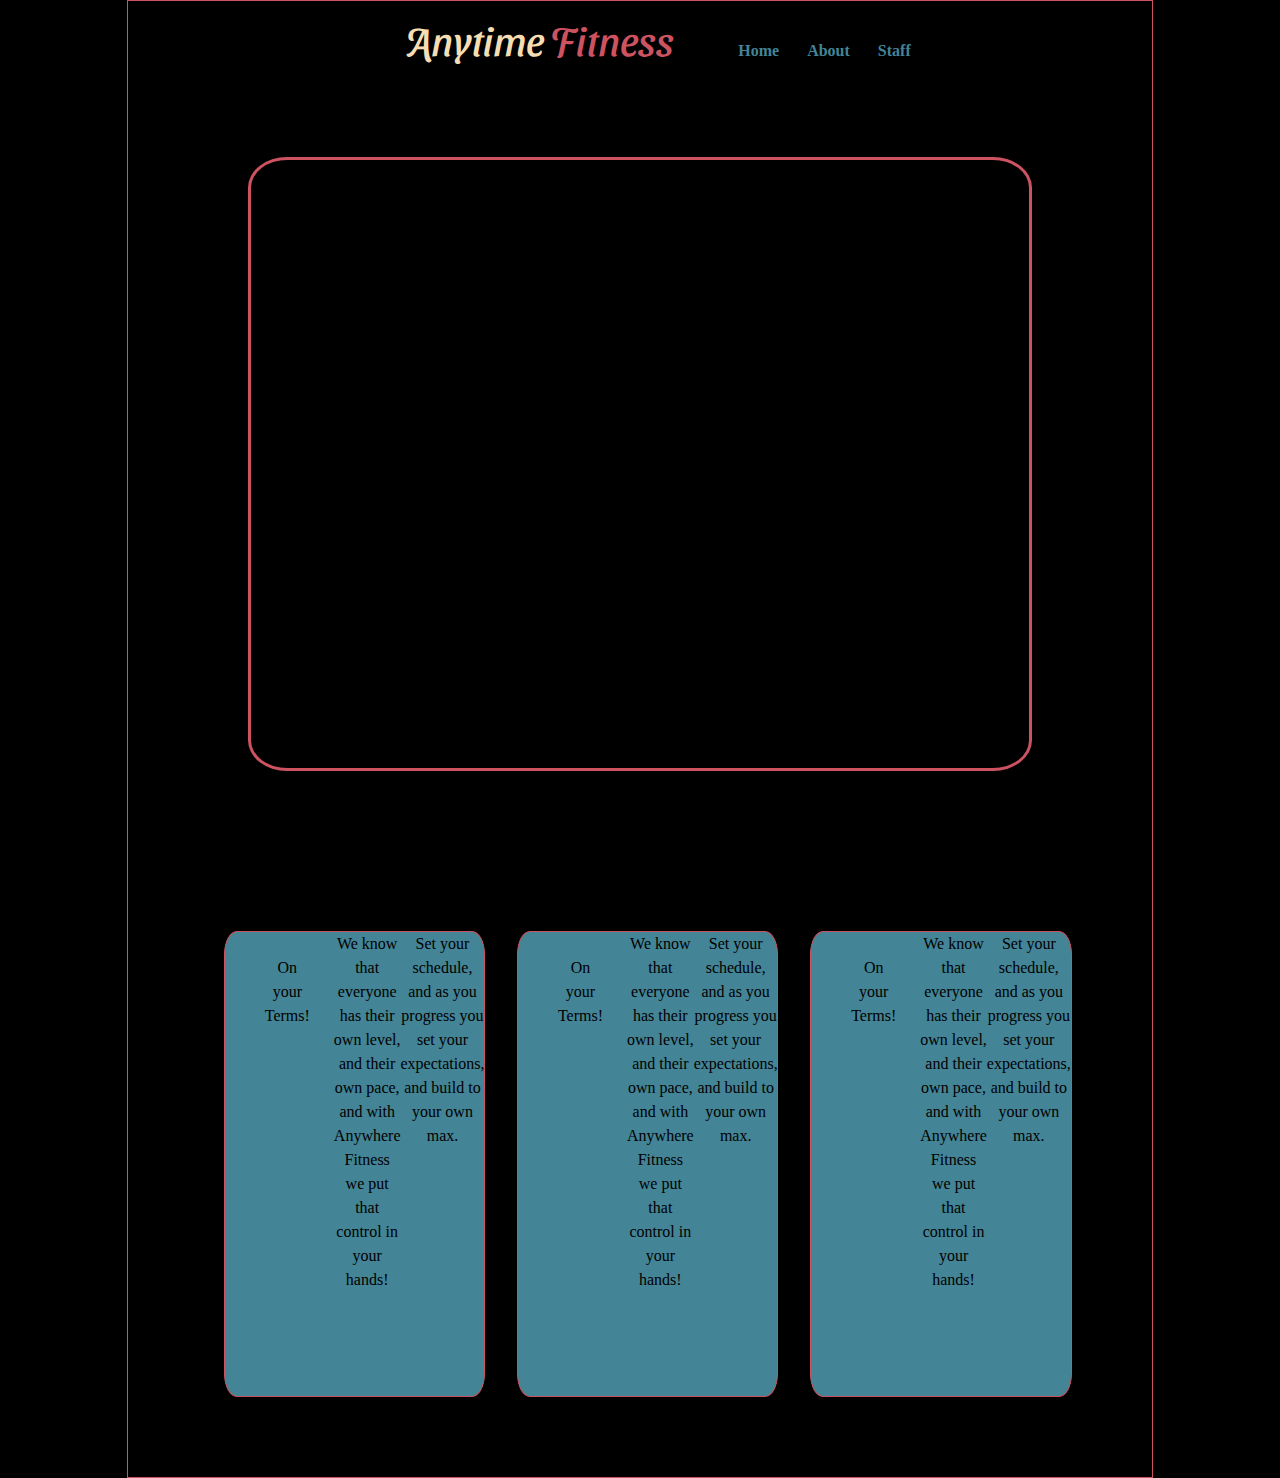
==== Landing Page/index.html @ 41d4a716 "Initial Commit, nav and header image done" ====
<!DOCTYPE html>
<html lang="en">

<head>
    <meta charset="UTF-8">
    <meta name="viewport" content="width=device-width, initial-scale=1.0">
    <link rel="stylesheet" href="styles/style.css">
    <link href="https://fonts.googleapis.com/css2?family=Sansita+Swashed:wght@900&display=swap" rel="stylesheet">
    <title>Anywhere Fitness</title>
</head>

<body>
    <header>

        <nav>
            <ul>
                <li>
                    <h1 id="brand">Anytime <span id="brand_span">Fitness</span></h1>
                </li>
                <li class="nav_item active"><a href="index.html">Home</a></li>
                <li class="nav_item"><a href="#">About</a></li>
                <li class="nav_item"><a href="#">Staff</a></li>
            </ul>
        </nav>
    </header>
    <section class="container">
        <div id="img_container">
        </div>
    </section>
    <section class="container">
        <div class="card" id="card1">
           <img src="https://images.unsplash.com/photo-1584952449180-f8fddc0b03a3?ixlib=rb-1.2.1&ixid=eyJhcHBfaWQiOjEyMDd9&auto=format&fit=crop&w=934&q=80" alt="">
            <h3>On your Terms!</h3>
            <p>We know that everyone has their own level, and their own pace, and with Anywhere Fitness we put that control in your hands! </p>
            <p>Set your schedule, and as you progress you set your expectations, and build to your own max. </p>
        </div>
        <div class="card" id="card1">
            <img src="https://images.unsplash.com/photo-1584952449180-f8fddc0b03a3?ixlib=rb-1.2.1&ixid=eyJhcHBfaWQiOjEyMDd9&auto=format&fit=crop&w=934&q=80" alt="">
             <h3>On your Terms!</h3>
             <p>We know that everyone has their own level, and their own pace, and with Anywhere Fitness we put that control in your hands! </p>
             <p>Set your schedule, and as you progress you set your expectations, and build to your own max. </p>
         </div>
         <div class="card" id="card1">
            <img src="https://images.unsplash.com/photo-1584952449180-f8fddc0b03a3?ixlib=rb-1.2.1&ixid=eyJhcHBfaWQiOjEyMDd9&auto=format&fit=crop&w=934&q=80" alt="">
             <h3>On your Terms!</h3>
             <p>We know that everyone has their own level, and their own pace, and with Anywhere Fitness we put that control in your hands! </p>
             <p>Set your schedule, and as you progress you set your expectations, and build to your own max. </p>
         </div>
    </section>
</body>

</html>
---- Landing Page/styles/style.css ----
/*Setting Primaries*/
/* Global Reset*/
html,
body,
div,
span,
applet,
object,
iframe,
h1,
h2,
h3,
h4,
h5,
h6,
p,
blockquote,
pre,
a,
abbr,
acronym,
address,
big,
cite,
code,
del,
dfn,
em,
img,
ins,
kbd,
q,
s,
samp,
small,
strike,
strong,
sub,
sup,
tt,
var,
b,
u,
i,
center,
dl,
dt,
dd,
ol,
ul,
li,
fieldset,
form,
label,
legend,
table,
caption,
tbody,
tfoot,
thead,
tr,
th,
td,
article,
aside,
canvas,
details,
embed,
figure,
figcaption,
footer,
header,
hgroup,
menu,
nav,
output,
ruby,
section,
summary,
time,
mark,
audio,
video {
  margin: 0;
  padding: 0;
  border: 0;
  font-size: 100%;
  font: inherit;
  vertical-align: baseline;
}

/* HTML5 display-role reset for older browsers */
article,
aside,
details,
figcaption,
figure,
footer,
header,
hgroup,
menu,
nav,
section {
  display: block;
}

body {
  line-height: 1;
}

ol,
ul {
  list-style: none;
}

blockquote,
q {
  quotes: none;
}

blockquote:before, blockquote:after {
  content: '';
  content: none;
}

q:before, q:after {
  content: '';
  content: none;
}

table {
  border-collapse: collapse;
  border-spacing: 0;
}

/* establishing simplification for rem/em */
body {
  font-size: 16px;
  line-height: 1.5;
  width: 80%;
  margin: 0 auto;
  background-color: #000000;
  color: white;
  border: 1px solid #cd5360;
}

header {
  display: -webkit-box;
  display: -ms-flexbox;
  display: flex;
}

/*Navigation Bar */
nav {
  width: 100%;
  border: .5rem solid black;
  padding: 0 2rem;
  display: -webkit-box;
  display: -ms-flexbox;
  display: flex;
  -webkit-box-pack: space-evenly;
      -ms-flex-pack: space-evenly;
          justify-content: space-evenly;
}

nav ul {
  margin: 0;
  padding: 0;
  list-style: none;
}

nav li {
  display: inline-block;
}

nav a {
  display: block;
  padding: 6px 12px;
  text-decoration: none;
  color: #438496;
  font-weight: bolder;
}

nav a:hover {
  color: #fff;
  background-color: #438496;
  border-radius: 5%;
}

nav a:active {
  color: #cd5360;
}

h1 {
  color: wheat;
  padding: 0 3rem;
  font-family: 'Sansita Swashed', cursive;
  font-size: 2.5rem;
}

h1 span {
  color: #cd5360;
}

/* Flexbox Container */
.container {
  display: -webkit-box;
  display: -ms-flexbox;
  display: flex;
  padding: 5rem 5rem;
}

/* Header Image */
#img_container {
  margin: 0 auto;
  width: 90%;
  height: 38rem;
  background: url("https://images.unsplash.com/photo-1434608519344-49d77a699e1d?ixlib=rb-1.2.1&auto=format&fit=crop&w=1080&q=80") no-repeat;
  border-radius: 5%;
  border: 3px solid #cd5360;
}

/* Cards */
.card {
  width: 30%;
  background-color: #438496;
  color: #000;
  border-radius: 5%;
  text-align: center;
  margin: 0 1rem;
  border: 1.5px solid #cd5360;
  -webkit-box-pack: center;
      -ms-flex-pack: center;
          justify-content: center;
  display: -webkit-box;
  display: -ms-flexbox;
  display: flex;
  -ms-flex-wrap: nowrap;
      flex-wrap: nowrap;
}

.card h3 {
  padding: 1.5rem;
  font-size: 1.5;
}

.card img {
  height: 28rem;
  border-radius: 5%;
  margin: 0 auto;
  padding: .5rem .5rem;
}
/*# sourceMappingURL=style.css.map */
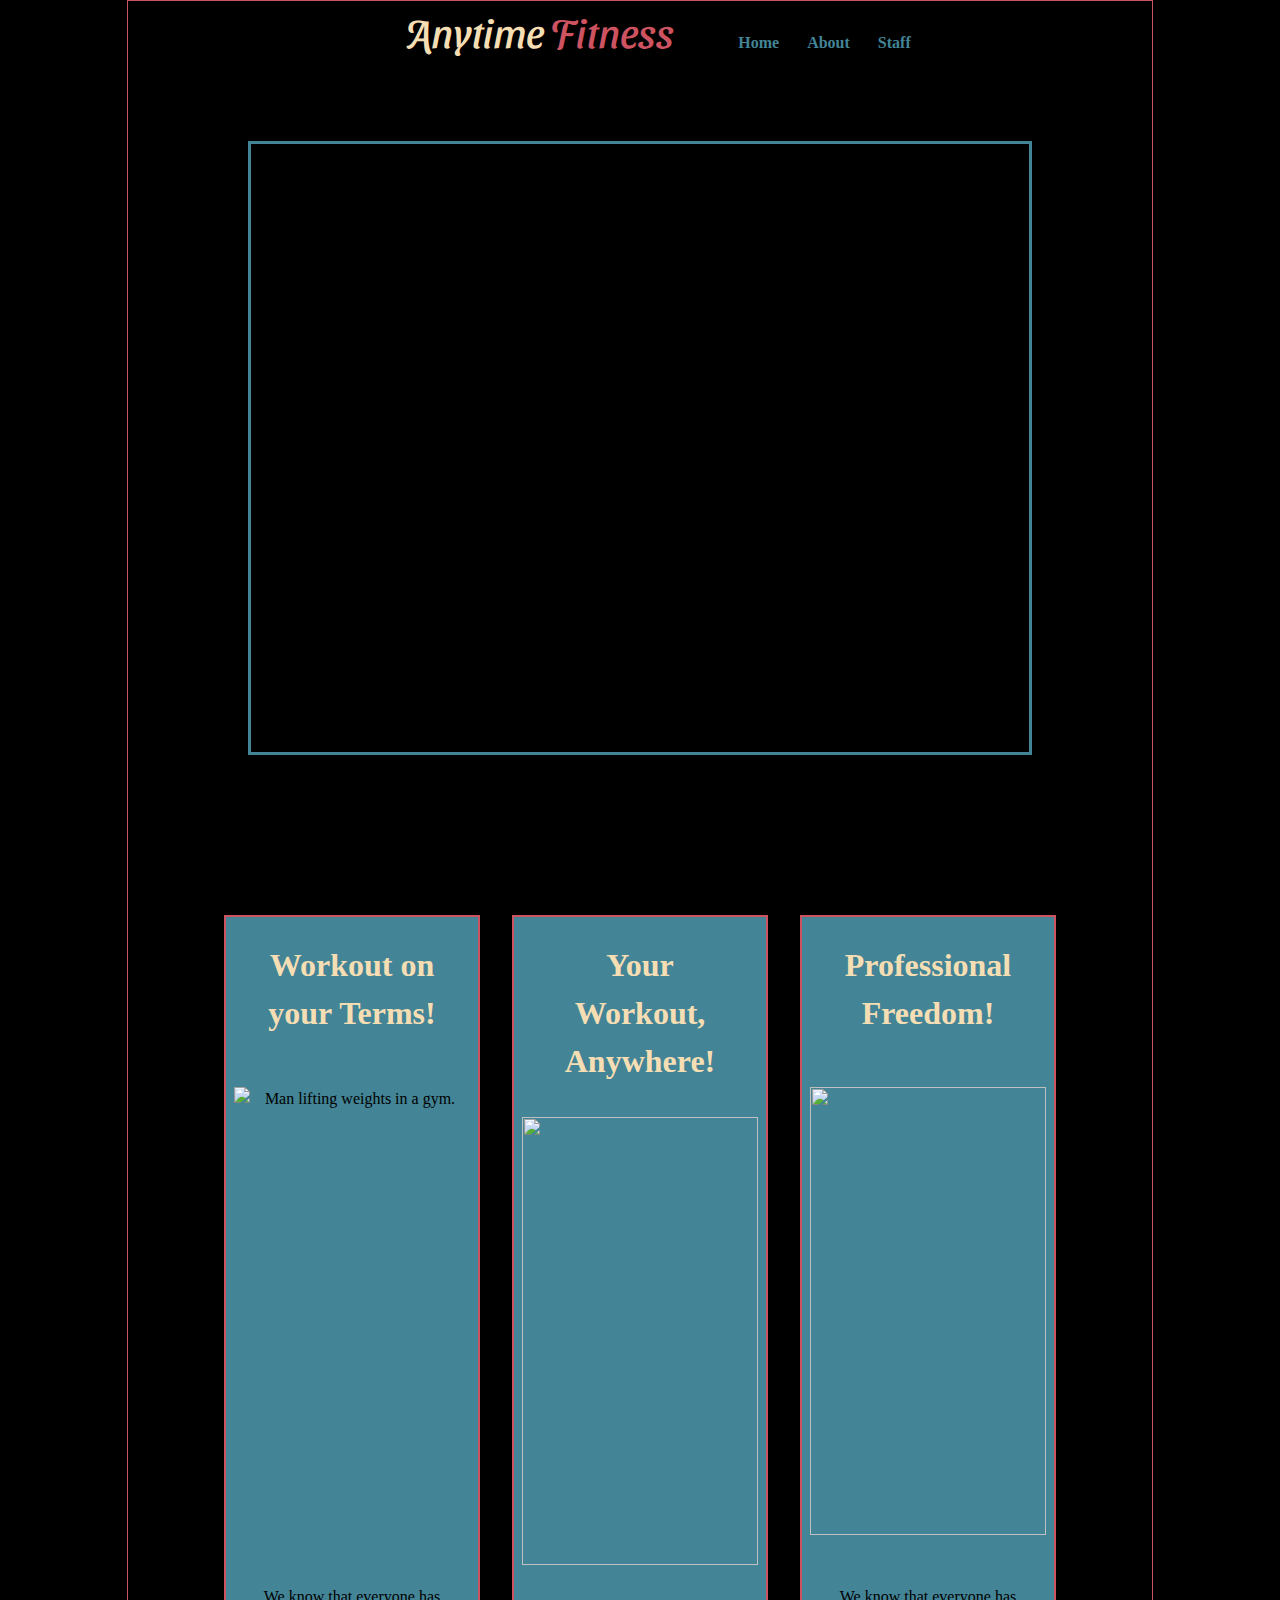
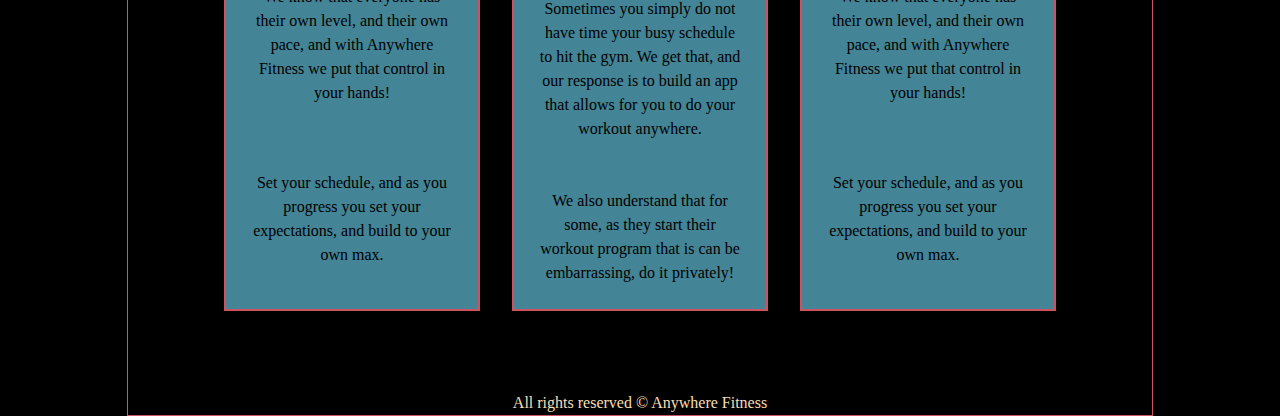
==== commit c72560d3: "fixed cards, added footer, added hover" ====
--- a/Landing Page/index.html
+++ b/Landing Page/index.html
@@ -29,24 +29,35 @@
     </section>
     <section class="container">
         <div class="card" id="card1">
-           <img src="https://images.unsplash.com/photo-1584952449180-f8fddc0b03a3?ixlib=rb-1.2.1&ixid=eyJhcHBfaWQiOjEyMDd9&auto=format&fit=crop&w=934&q=80" alt="">
-            <h3>On your Terms!</h3>
-            <p>We know that everyone has their own level, and their own pace, and with Anywhere Fitness we put that control in your hands! </p>
+            <h3>Workout on your Terms!</h3>
+            <img src="https://images.unsplash.com/photo-1584952449180-f8fddc0b03a3?ixlib=rb-1.2.1&ixid=eyJhcHBfaWQiOjEyMDd9&auto=format&fit=crop&w=934&q=80"
+                alt="Man lifting weights in a gym.">
+            <p>We know that everyone has their own level, and their own pace, and with Anywhere Fitness we put that
+                control in your hands! </p>
             <p>Set your schedule, and as you progress you set your expectations, and build to your own max. </p>
         </div>
-        <div class="card" id="card1">
-            <img src="https://images.unsplash.com/photo-1584952449180-f8fddc0b03a3?ixlib=rb-1.2.1&ixid=eyJhcHBfaWQiOjEyMDd9&auto=format&fit=crop&w=934&q=80" alt="">
-             <h3>On your Terms!</h3>
-             <p>We know that everyone has their own level, and their own pace, and with Anywhere Fitness we put that control in your hands! </p>
-             <p>Set your schedule, and as you progress you set your expectations, and build to your own max. </p>
-         </div>
-         <div class="card" id="card1">
-            <img src="https://images.unsplash.com/photo-1584952449180-f8fddc0b03a3?ixlib=rb-1.2.1&ixid=eyJhcHBfaWQiOjEyMDd9&auto=format&fit=crop&w=934&q=80" alt="">
-             <h3>On your Terms!</h3>
-             <p>We know that everyone has their own level, and their own pace, and with Anywhere Fitness we put that control in your hands! </p>
-             <p>Set your schedule, and as you progress you set your expectations, and build to your own max. </p>
-         </div>
+        <div class="card" id="card2">
+            <h3>Your Workout, Anywhere!</h3>
+            <img src="https://images.unsplash.com/photo-1488228469209-c141f8bcd723?ixlib=rb-1.2.1&ixid=eyJhcHBfaWQiOjEyMDd9&auto=format&fit=crop&w=934&q=80"
+                alt="">
+            <p>Sometimes you simply do not have time your busy schedule to hit the gym. We get that, and our response is
+                to build an app that allows for you to do your workout anywhere. </p>
+            <p>We also understand that for some, as they start their workout program that is can be embarrassing, do it
+                privately! </p>
+        </div>
+        <div class="card" id="card3">
+            <h3>Professional Freedom!</h3>
+            <img src="https://images.unsplash.com/photo-1571732154690-f6d1c3e5178a?ixlib=rb-1.2.1&ixid=eyJhcHBfaWQiOjEyMDd9&auto=format&fit=crop&w=975&q=80"
+                alt="">
+            <p>We know that everyone has their own level, and their own pace, and with Anywhere Fitness we put that
+                control in your hands! </p>
+            <p>Set your schedule, and as you progress you set your expectations, and build to your own max. </p>
+        </div>
     </section>
+    <footer>
+        <p>All rights reserved © Anywhere Fitness</p>
+    </footer>
+
 </body>
 
 </html>--- a/Landing Page/styles/style.css
+++ b/Landing Page/styles/style.css
@@ -153,7 +153,6 @@
 /*Navigation Bar */
 nav {
   width: 100%;
-  border: .5rem solid black;
   padding: 0 2rem;
   display: -webkit-box;
   display: -ms-flexbox;
@@ -183,12 +182,12 @@
 
 nav a:hover {
   color: #fff;
-  background-color: #438496;
+  background-color: #cd5360;
   border-radius: 5%;
 }
 
 nav a:active {
-  color: #cd5360;
+  color: #438496;
 }
 
 h1 {
@@ -216,8 +215,7 @@
   width: 90%;
   height: 38rem;
   background: url("https://images.unsplash.com/photo-1434608519344-49d77a699e1d?ixlib=rb-1.2.1&auto=format&fit=crop&w=1080&q=80") no-repeat;
-  border-radius: 5%;
-  border: 3px solid #cd5360;
+  border: 3px solid #438496;
 }
 
 /* Cards */
@@ -225,29 +223,40 @@
   width: 30%;
   background-color: #438496;
   color: #000;
-  border-radius: 5%;
   text-align: center;
   margin: 0 1rem;
-  border: 1.5px solid #cd5360;
+  border: 2px solid #cd5360;
   -webkit-box-pack: center;
       -ms-flex-pack: center;
           justify-content: center;
   display: -webkit-box;
   display: -ms-flexbox;
   display: flex;
-  -ms-flex-wrap: nowrap;
-      flex-wrap: nowrap;
+  -ms-flex-wrap: wrap;
+      flex-wrap: wrap;
 }
 
 .card h3 {
   padding: 1.5rem;
-  font-size: 1.5;
+  font-size: 2rem;
+  font-weight: bolder;
+  color: wheat;
 }
 
 .card img {
   height: 28rem;
-  border-radius: 5%;
+  width: 100%;
   margin: 0 auto;
   padding: .5rem .5rem;
 }
+
+.card p {
+  padding: 1.5rem;
+}
+
+footer p {
+  text-align: center;
+  margin: 0 auto;
+  color: wheat;
+}
 /*# sourceMappingURL=style.css.map */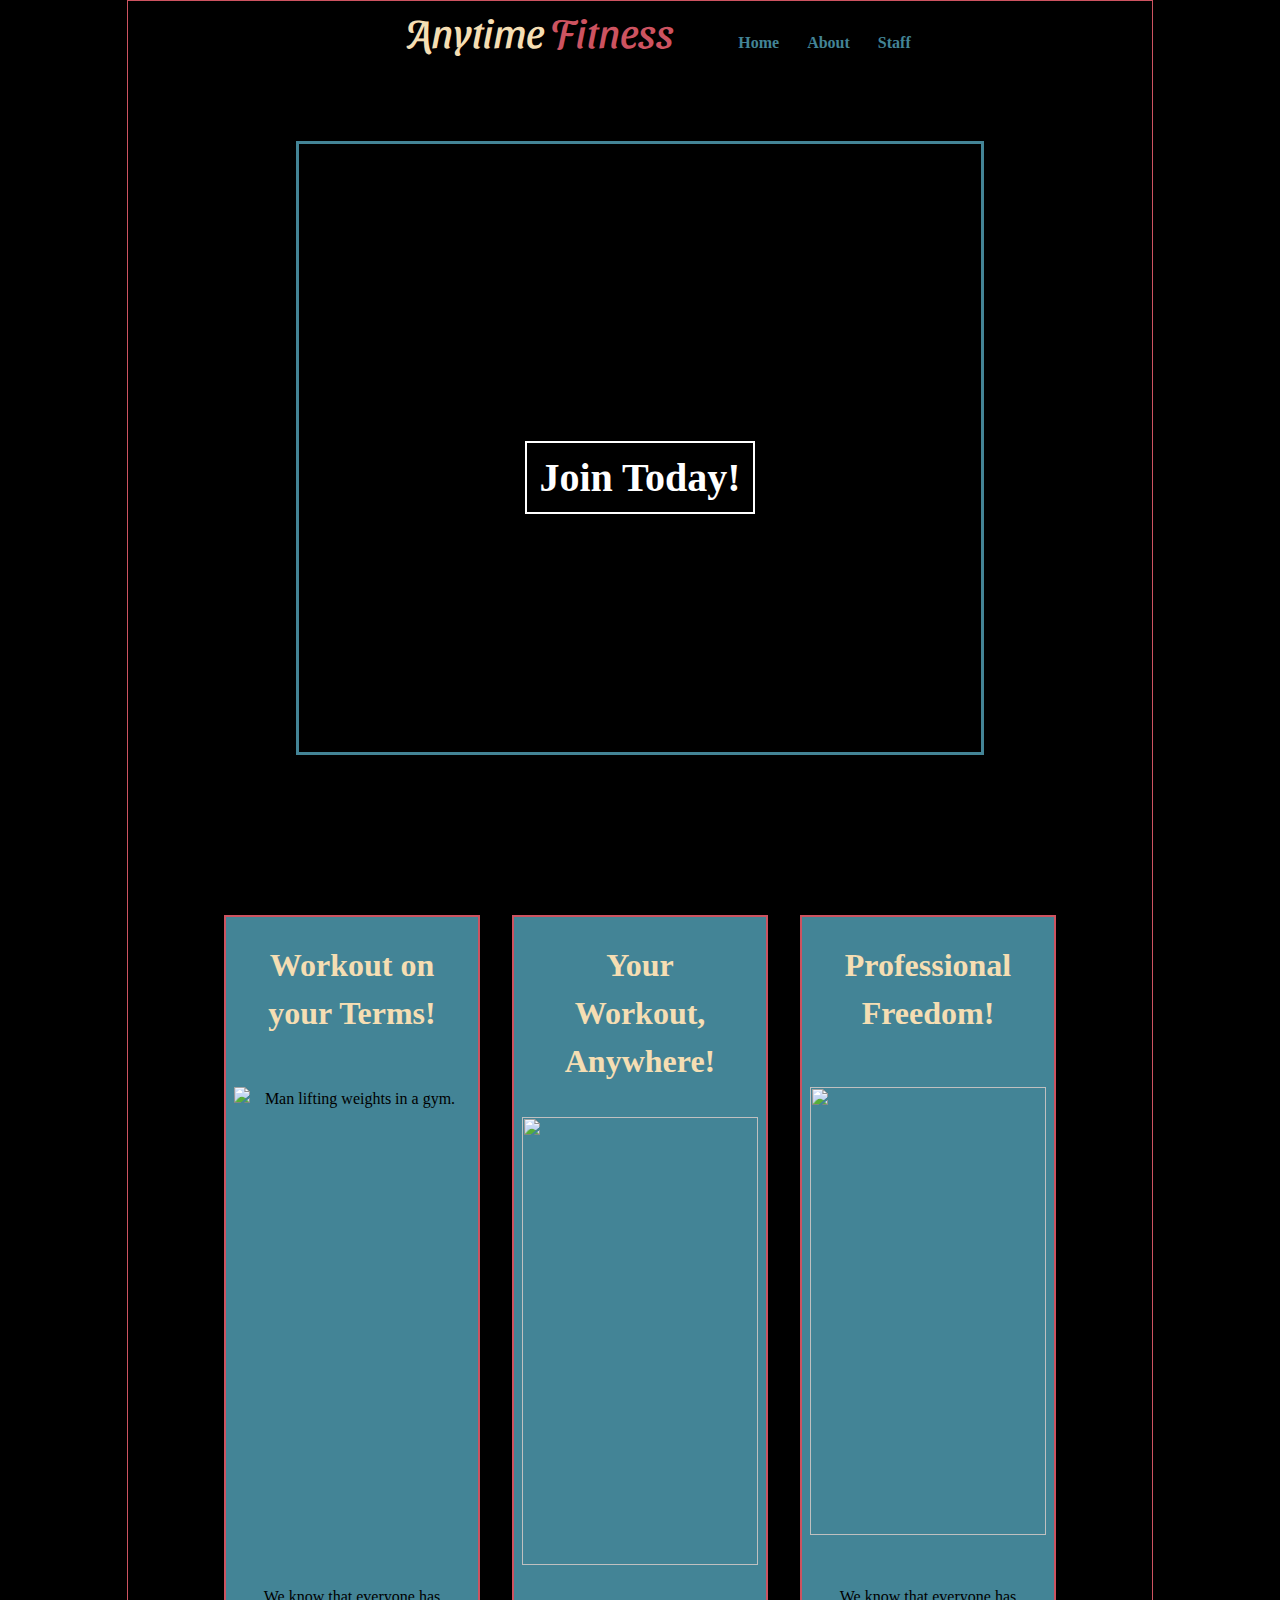
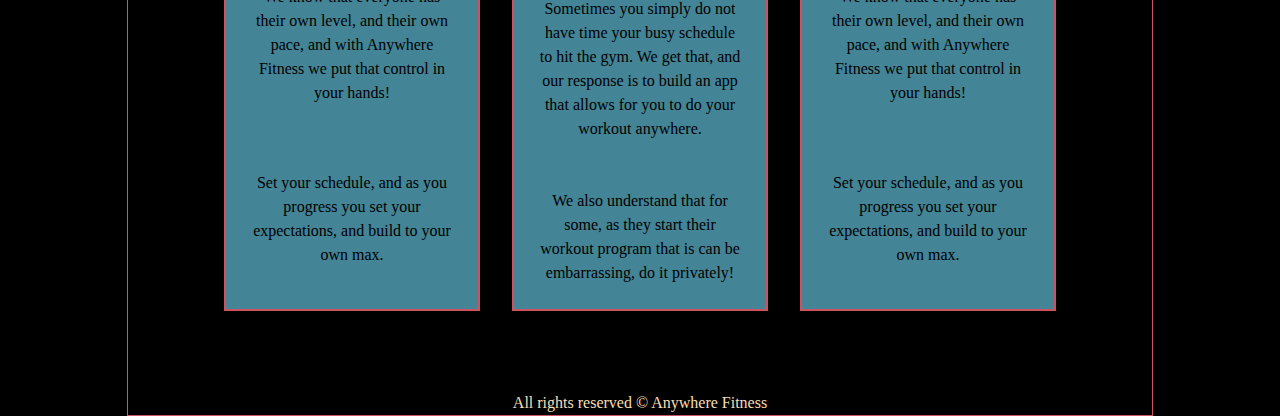
==== commit dd7ecf43: "added comments, added call to action, changed image padding" ====
--- a/Landing Page/index.html
+++ b/Landing Page/index.html
@@ -11,7 +11,7 @@
 
 <body>
     <header>
-
+<!-- Navigation -->
         <nav>
             <ul>
                 <li>
@@ -23,10 +23,13 @@
             </ul>
         </nav>
     </header>
+    <!-- Header Image -->
     <section class="container">
         <div id="img_container">
+          <div id="join_button">  <a href="#">Join Today!</a></div>
         </div>
     </section>
+    <!-- Cards -->
     <section class="container">
         <div class="card" id="card1">
             <h3>Workout on your Terms!</h3>
@@ -54,6 +57,7 @@
             <p>Set your schedule, and as you progress you set your expectations, and build to your own max. </p>
         </div>
     </section>
+    <!-- Footer -->
     <footer>
         <p>All rights reserved © Anywhere Fitness</p>
     </footer>
--- a/Landing Page/styles/style.css
+++ b/Landing Page/styles/style.css
@@ -212,10 +212,32 @@
 /* Header Image */
 #img_container {
   margin: 0 auto;
-  width: 90%;
+  width: 79%;
   height: 38rem;
   background: url("https://images.unsplash.com/photo-1434608519344-49d77a699e1d?ixlib=rb-1.2.1&auto=format&fit=crop&w=1080&q=80") no-repeat;
   border: 3px solid #438496;
+}
+
+#join_button {
+  position: relative;
+  text-align: center;
+  top: 50%;
+  bottom: 50%;
+}
+
+#join_button a {
+  text-decoration: none;
+  border: 2px solid white;
+  color: white;
+  padding: .75rem;
+  font-size: 2.5rem;
+  font-weight: bolder;
+}
+
+#join_button a:hover {
+  background-color: white;
+  color: #438496;
+  border: 2px solid #438496;
 }
 
 /* Cards */
